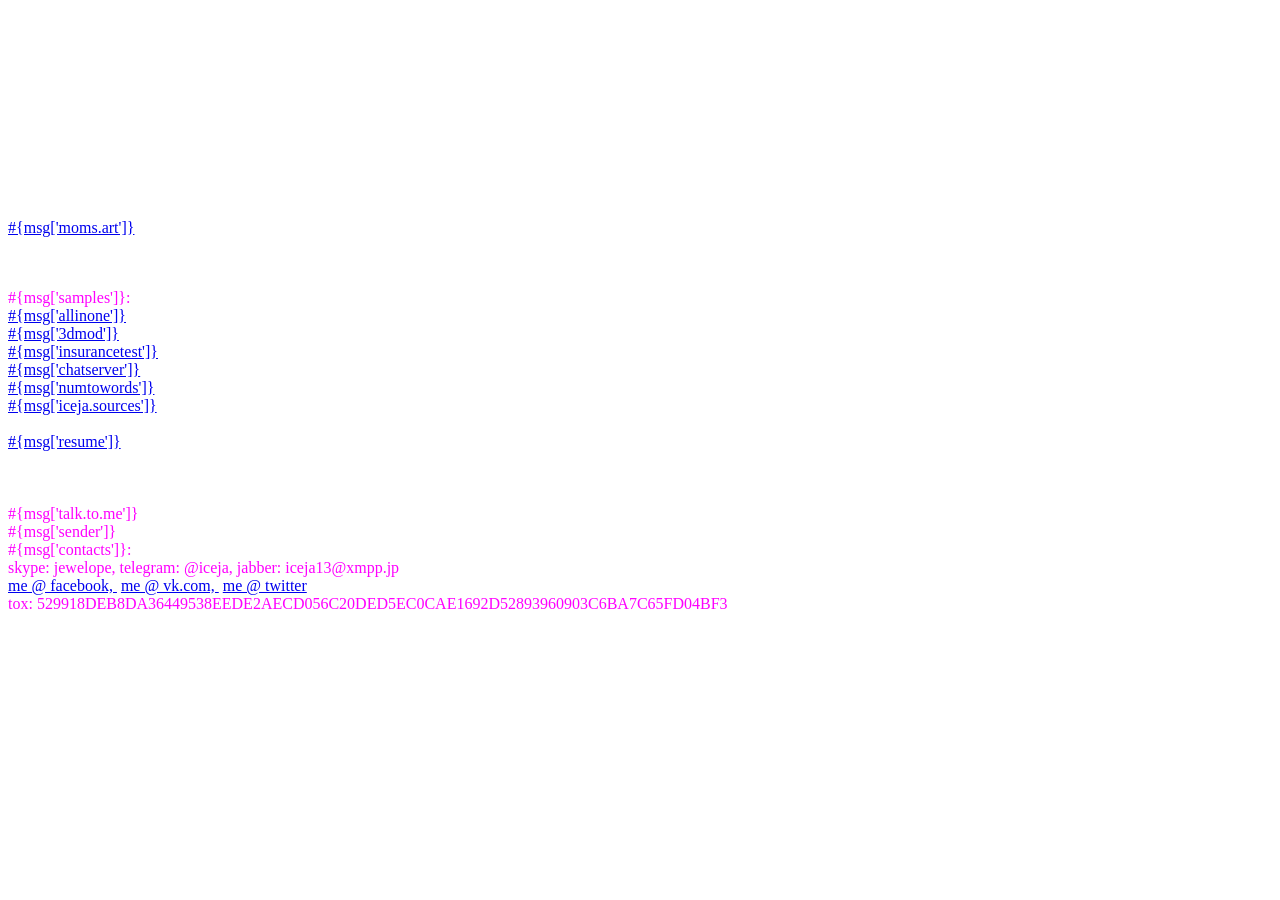
==== src/main/resources/templates/index.html @ edd2732f "adding internationalization" ====
<?xml version='1.0' encoding='UTF-8' ?>
<!DOCTYPE html PUBLIC "-//W3C//DTD XHTML 1.0 Transitional//EN"
        "http://www.w3.org/TR/xhtml1/DTD/xhtml1-transitional.dtd">
<html xmlns="http://www.w3.org/1999/xhtml"
      xmlns:th="http://www.thymeleaf.org"
      lang="en">
<head>
    <title>Ekaterina Ivanova</title>
    <link th:href="@{/css/main.css}" rel="stylesheet" />
    <link th:href="@{/css/table-style.css}" rel="stylesheet" />
    <link th:href="@{/css/lightbox.css}" rel="stylesheet" />
    <link th:href="@{/css/style.css}" rel="stylesheet" />

<!--    <h:outputStylesheet library="css" name="table-style.css"/>-->
<!--    <h:outputStylesheet library="css" name="lightbox.css"/>-->
<!--    <h:outputStylesheet library="css" name="demo.css"/>-->
<!--    <h:outputStylesheet library="css" name="style.css"/>-->
    <script type="text/javascript" th:src="@{/js/lightbox.js}"></script>
<!--    <h:outputScript library="js" name="lightbox.js"/>-->
    <script type="text/javascript" th:src="@{/js/lightbox.js}"></script>
<!--    <h:outputScript library="primefaces" name="jquery/jquery.js" target="head"/>-->
    <meta name="viewport" content="width=device-width, initial-scale=1"/>
    <meta charset="UTF-8"/>
    <meta http-equiv="X-UA-Compatible" content="IE=edge,chrome=1"/>

    <meta name="description" content="software development"/>
    <meta name="keywords" content="software development"/>
    <meta name="author" content="Ekaterina Ivanova"/>

</head>
<body >
    <div class="hero-wrapper">
        <div class="hero">
            <figure>
                <video autoplay="true" muted="true" loop="true" id="myVideo">
                    <source th:src="@{/dist/pflag_riped.mp4}" type="video/mp4"></source>
                    Your browser does not support HTML5 video.
                    <font style="color:#FF00FF;";>
                </video>
            </figure>
        </div>
    </div>

    <div class="parallax-wraper">
        <div class="navigation">
            <!--                <h1>МЕНЮ И НАВИГАЦИЯ</h1>-->
            <form style="text-align: right;">
                <th:button type="button" th:image="@{/dist/images/ru32x32.png}" onclick="window.location.replace('?lang=ru');"/>
<!--                <h:commandButton action="#{main.setLocale('ru_RU')}"-->
<!--                                 value="RUSSIAN" image="dist/images/ru32x32.png" style="color: white;"/>&nbsp;-->
<!--                <h:commandButton action="#{main.setLocale('en')}"-->
<!--                                 value="ENGLISH" image="dist/images/us32x32.png" style="color: white;"/>-->

            </form>
        </div>

        <div class="parallax">

            <div class="main1">

                <form>
                    <h3 th:text="#{greeting}"></h3>
                    <h:outputText value="#{msg['intro.text']}"/>

                </form>
                <h:form class="sendform1">

                    <br/><p><span class="p2"><a href="mom/web/index.html">#{msg['moms.art']}</a></span></p><br/>
                    <br/>#{msg['samples']}:<br/>
                    <span class="p2"><a
                            href="https://bitbucket.org/iva-nova-e-katerina/allinone/src/master/src/">#{msg['allinone']}</a></span><br/>
                    <span class="p2"><a
                            href="https://bitbucket.org/iva-nova-e-katerina/allinone/src/master/com/iceja/">#{msg['3dmod']}</a></span><br/>
                    <span class="p2"><a
                            href="https://bitbucket.org/iva-nova-e-katerina/insurance-test">#{msg['insurancetest']}</a></span><br/>
                    <span class="p2"><a
                            href="https://bitbucket.org/iva-nova-e-katerina/allinone/src/master/chatserver_v3/">#{msg['chatserver']}</a></span><br/>
                    <span class="p2"><a
                            href="https://github.com/iva-nova-e-katerina/AllSamples/tree/numbertowords">#{msg['numtowords']}</a></span><br/>
                    <span class="p2"><a
                            href="https://github.com/iva-nova-e-katerina/AllSamples/tree/numbertowords">#{msg['iceja.sources']}</a></span><br/>


                    <br/><span class="p2"><a href="#{msg['resume.link']}">#{msg['resume']}</a></span><br/>
                    <!--a href="dist/images/SCAN0004.JPG" data-lightbox="roadtrip">#{msg['diploma']} 1</a>
                    <a href="dist/images/SCAN0001.JPG" data-lightbox="roadtrip"> 2</a>
                    <a href="dist/images/SCAN0003.JPG" data-lightbox="roadtrip"> 3</a>
                    <a href="dist/images/SCAN0002.JPG" data-lightbox="roadtrip"> 4</a-->
                    <br/>
                    <br/>
                    <br/>
                    #{msg['talk.to.me']}
                    <br/>
                    <!--                        #{msg['sender']}<span><h:inputText value="#{main.sender}"></h:inputText></span><br/>-->
                    <!--                        &lt;!&ndash; #{msg['topic']}<h:inputText value=""><br/&ndash;&gt;-->
                    <!--                        <br/>-->


                    #{msg['sender']}<p:inputText id="email" required="true" label="email" size="13"
                                                 requiredMessage="#{msg['please.enter']}"
                                                 validatorMessage="#{msg['invalid.email']}"
                                                 value="#{main.sender}">

                    <f:validateRegex
                            pattern="^[_A-Za-z0-9-\+]+(\.[_A-Za-z0-9-]+)*@[A-Za-z0-9-]+(\.[A-Za-z0-9]+)*(\.[A-Za-z]{2,})$"/>

                </p:inputText>
                    <p:watermark for="email" value="#{msg['email.address']} *"/>
                    <p:message for="email"/>
                    <!--                        <br/>-->
                    <h:inputTextarea value="#{main.message}" cols="80" rows="18" class="almost1001"/>
                    <br/>
                    <h:commandButton value="#{msg['send.button']}" action="#{main.sendmessage()}"></h:commandButton>
                </h:form>
            </div>
        </div>

        <div class="footer">
            <div>
                #{msg['contacts']}:
            </div>
            <div>
                skype: jewelope, telegram: @iceja, jabber: iceja13@xmpp.jp <br/>
                <a href="https://www.facebook.com/soft600">me @ facebook, </a>&nbsp;<a
                    href="https://www.vk.com/sw_development">me @ vk.com, </a>&nbsp;<a
                    href="https://www.twitter.com/iceja13">me @ twitter</a><br/>
                tox: 529918DEB8DA36449538EEDE2AECD056C20DED5EC0CAE1692D52893960903C6BA7C65FD04BF3
            </div>
        </div>
    </div>
    <!--    <div class="basement">&bnsp;</div>-->



</body>
<script type="application/javascript">
    function ValidateEmail(mail) {
        if (/^\w+([\.-]?\w+)*@\w+([\.-]?\w+)*(\.\w{2,3})+$/.test(myForm.emailAddr.value)) {
            return (true)
        }
        alert("You have entered an invalid email address!")
        return (false)
    }
</script>
</html>
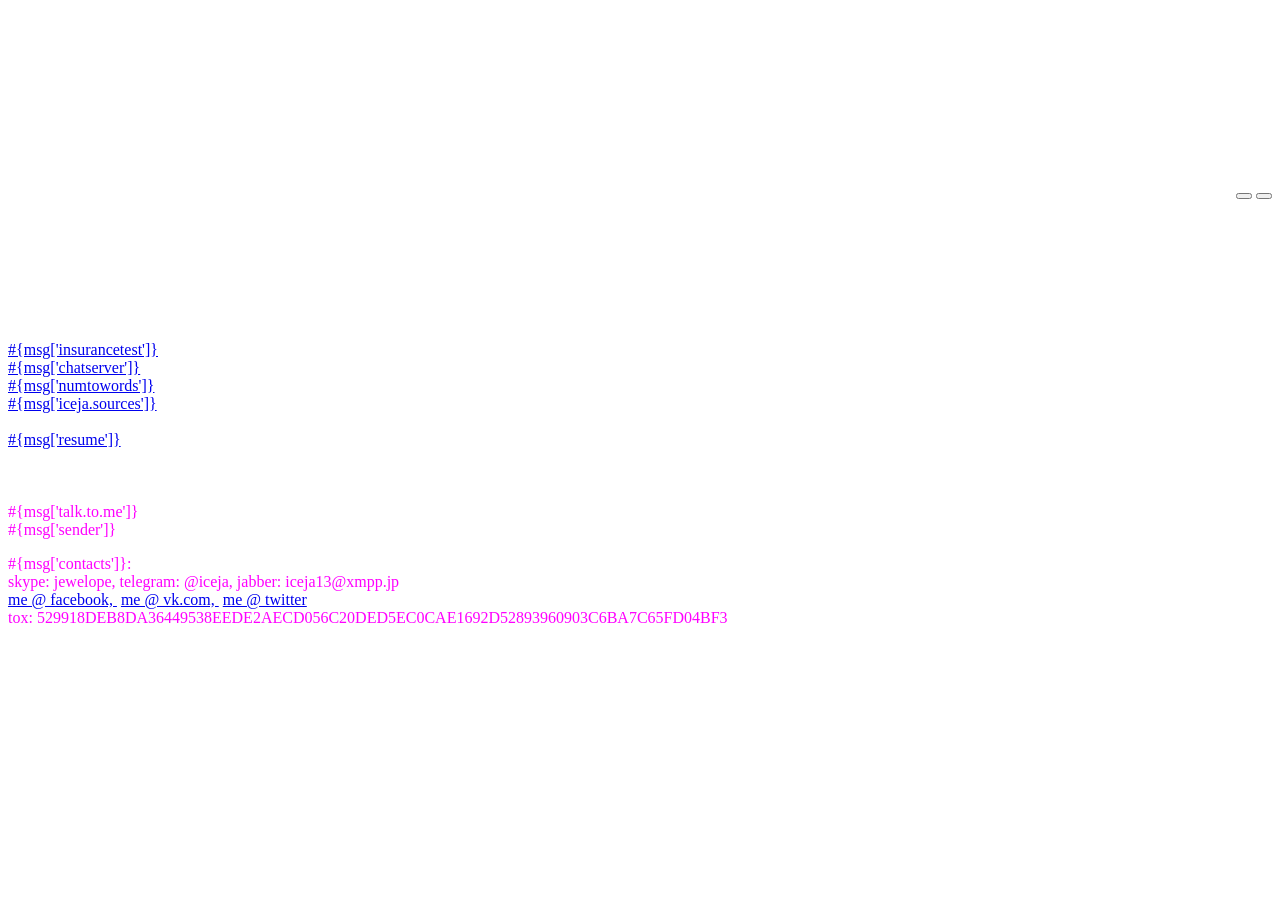
==== commit acef0f31: "monument to my mother" ====
--- a/src/main/resources/templates/index.html
+++ b/src/main/resources/templates/index.html
@@ -11,21 +11,15 @@
     <link th:href="@{/css/lightbox.css}" rel="stylesheet" />
     <link th:href="@{/css/style.css}" rel="stylesheet" />
 
-<!--    <h:outputStylesheet library="css" name="table-style.css"/>-->
-<!--    <h:outputStylesheet library="css" name="lightbox.css"/>-->
-<!--    <h:outputStylesheet library="css" name="demo.css"/>-->
-<!--    <h:outputStylesheet library="css" name="style.css"/>-->
     <script type="text/javascript" th:src="@{/js/lightbox.js}"></script>
-<!--    <h:outputScript library="js" name="lightbox.js"/>-->
     <script type="text/javascript" th:src="@{/js/lightbox.js}"></script>
-<!--    <h:outputScript library="primefaces" name="jquery/jquery.js" target="head"/>-->
     <meta name="viewport" content="width=device-width, initial-scale=1"/>
     <meta charset="UTF-8"/>
     <meta http-equiv="X-UA-Compatible" content="IE=edge,chrome=1"/>
 
     <meta name="description" content="software development"/>
     <meta name="keywords" content="software development"/>
-    <meta name="author" content="Ekaterina Ivanova"/>
+    <meta name="author" content="Catherine Ivanova"/>
 
 </head>
 <body >
@@ -45,12 +39,12 @@
         <div class="navigation">
             <!--                <h1>МЕНЮ И НАВИГАЦИЯ</h1>-->
             <form style="text-align: right;">
-                <th:button type="button" th:image="@{/dist/images/ru32x32.png}" onclick="window.location.replace('?lang=ru');"/>
-<!--                <h:commandButton action="#{main.setLocale('ru_RU')}"-->
-<!--                                 value="RUSSIAN" image="dist/images/ru32x32.png" style="color: white;"/>&nbsp;-->
-<!--                <h:commandButton action="#{main.setLocale('en')}"-->
-<!--                                 value="ENGLISH" image="dist/images/us32x32.png" style="color: white;"/>-->
-
+                <button type="button" onclick="window.location.replace('?lang=ru');">
+                    <img th:src="@{/dist/images/ru32x32.png}" />
+                </button>
+                <button type="button" onclick="window.location.replace('?lang=en');">
+                    <img th:src="@{/dist/images/us32x32.png}" />
+                </button>
             </form>
         </div>
 
@@ -60,17 +54,17 @@
 
                 <form>
                     <h3 th:text="#{greeting}"></h3>
-                    <h:outputText value="#{msg['intro.text']}"/>
+                    <p th:text="#{intro.text}"/>
 
                 </form>
-                <h:form class="sendform1">
+                <form class="sendform1">
 
-                    <br/><p><span class="p2"><a href="mom/web/index.html">#{msg['moms.art']}</a></span></p><br/>
-                    <br/>#{msg['samples']}:<br/>
+                    <br/><p><span class="p2"><a href="mom/web/index.html" th:text="#{moms.art}"></a></span></p><br/>
+                    <br/><p th:text="#{samples}"/><br/>
                     <span class="p2"><a
-                            href="https://bitbucket.org/iva-nova-e-katerina/allinone/src/master/src/">#{msg['allinone']}</a></span><br/>
-                    <span class="p2"><a
-                            href="https://bitbucket.org/iva-nova-e-katerina/allinone/src/master/com/iceja/">#{msg['3dmod']}</a></span><br/>
+                            href="https://github.com/iva-nova-e-katerina/CachingObjects" th:text="#{allinone}"></a></span><br/>
+<!--                    <span class="p2"><a-->
+<!--                            href="https://bitbucket.org/iva-nova-e-katerina/allinone/src/master/com/iceja/">#{msg['3dmod']}</a></span><br/>-->
                     <span class="p2"><a
                             href="https://bitbucket.org/iva-nova-e-katerina/insurance-test">#{msg['insurancetest']}</a></span><br/>
                     <span class="p2"><a
@@ -111,7 +105,7 @@
                     <h:inputTextarea value="#{main.message}" cols="80" rows="18" class="almost1001"/>
                     <br/>
                     <h:commandButton value="#{msg['send.button']}" action="#{main.sendmessage()}"></h:commandButton>
-                </h:form>
+                </form>
             </div>
         </div>
 
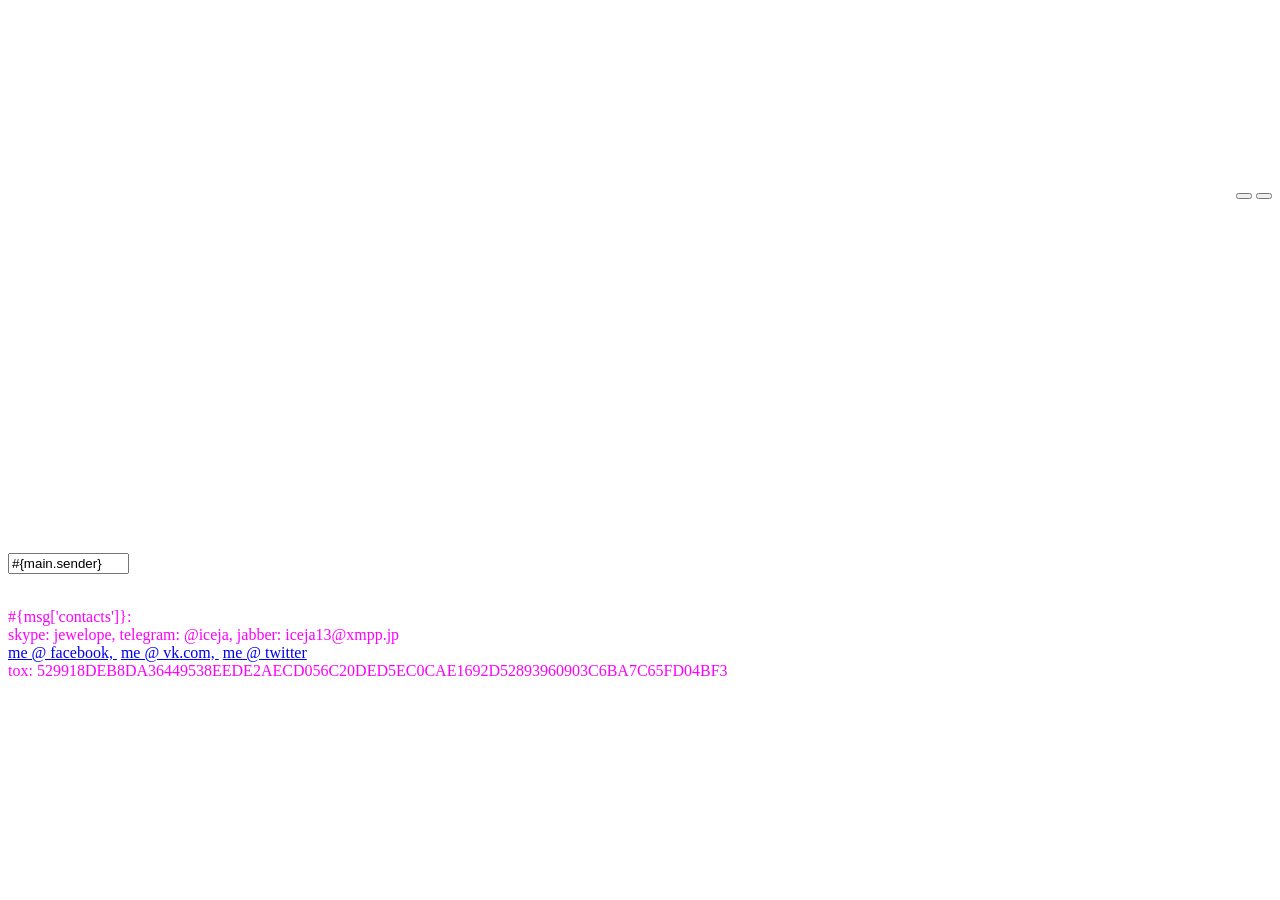
==== commit d48fd2ca: "adding projects" ====
--- a/src/main/resources/templates/index.html
+++ b/src/main/resources/templates/index.html
@@ -5,7 +5,7 @@
       xmlns:th="http://www.thymeleaf.org"
       lang="en">
 <head>
-    <title>Ekaterina Ivanova</title>
+    <title>Catherine Ivanova</title>
     <link th:href="@{/css/main.css}" rel="stylesheet" />
     <link th:href="@{/css/table-style.css}" rel="stylesheet" />
     <link th:href="@{/css/lightbox.css}" rel="stylesheet" />
@@ -66,35 +66,26 @@
 <!--                    <span class="p2"><a-->
 <!--                            href="https://bitbucket.org/iva-nova-e-katerina/allinone/src/master/com/iceja/">#{msg['3dmod']}</a></span><br/>-->
                     <span class="p2"><a
-                            href="https://bitbucket.org/iva-nova-e-katerina/insurance-test">#{msg['insurancetest']}</a></span><br/>
+                            href="https://github.com/iva-nova-e-katerina/insurance-test" th:text="#{insurancetest}"></a></span><br/>
                     <span class="p2"><a
-                            href="https://bitbucket.org/iva-nova-e-katerina/allinone/src/master/chatserver_v3/">#{msg['chatserver']}</a></span><br/>
+                            href="https://github.com/iva-nova-e-katerina/chatserver" th:text="#{chatserver}"></a></span><br/>
                     <span class="p2"><a
-                            href="https://github.com/iva-nova-e-katerina/AllSamples/tree/numbertowords">#{msg['numtowords']}</a></span><br/>
+                            href="https://github.com/iva-nova-e-katerina/numbertowords"  th:text="#{numtowords}"></a></span><br/>
                     <span class="p2"><a
-                            href="https://github.com/iva-nova-e-katerina/AllSamples/tree/numbertowords">#{msg['iceja.sources']}</a></span><br/>
+                            href="https://github.com/iva-nova-e-katerina/mysite_v2" th:text="#{iceja.sources}"></a></span><br/>
 
 
-                    <br/><span class="p2"><a href="#{msg['resume.link']}">#{msg['resume']}</a></span><br/>
-                    <!--a href="dist/images/SCAN0004.JPG" data-lightbox="roadtrip">#{msg['diploma']} 1</a>
-                    <a href="dist/images/SCAN0001.JPG" data-lightbox="roadtrip"> 2</a>
-                    <a href="dist/images/SCAN0003.JPG" data-lightbox="roadtrip"> 3</a>
-                    <a href="dist/images/SCAN0002.JPG" data-lightbox="roadtrip"> 4</a-->
+                    <br/><span class="p2"><a th:href="#{resume.link}" th:text="#{resume}"></a></span><br/>
+
                     <br/>
                     <br/>
                     <br/>
-                    #{msg['talk.to.me']}
+                    <p th:text="#{talk.to.me'}"></p>
                     <br/>
-                    <!--                        #{msg['sender']}<span><h:inputText value="#{main.sender}"></h:inputText></span><br/>-->
-                    <!--                        &lt;!&ndash; #{msg['topic']}<h:inputText value=""><br/&ndash;&gt;-->
-                    <!--                        <br/>-->
-
-
-                    #{msg['sender']}<p:inputText id="email" required="true" label="email" size="13"
+                    <p th:text="#{sender}"><input id="email" required="true" label="email" size="13"
                                                  requiredMessage="#{msg['please.enter']}"
                                                  validatorMessage="#{msg['invalid.email']}"
-                                                 value="#{main.sender}">
-
+                                                 value="#{main.sender}"></p>
                     <f:validateRegex
                             pattern="^[_A-Za-z0-9-\+]+(\.[_A-Za-z0-9-]+)*@[A-Za-z0-9-]+(\.[A-Za-z0-9]+)*(\.[A-Za-z]{2,})$"/>
 
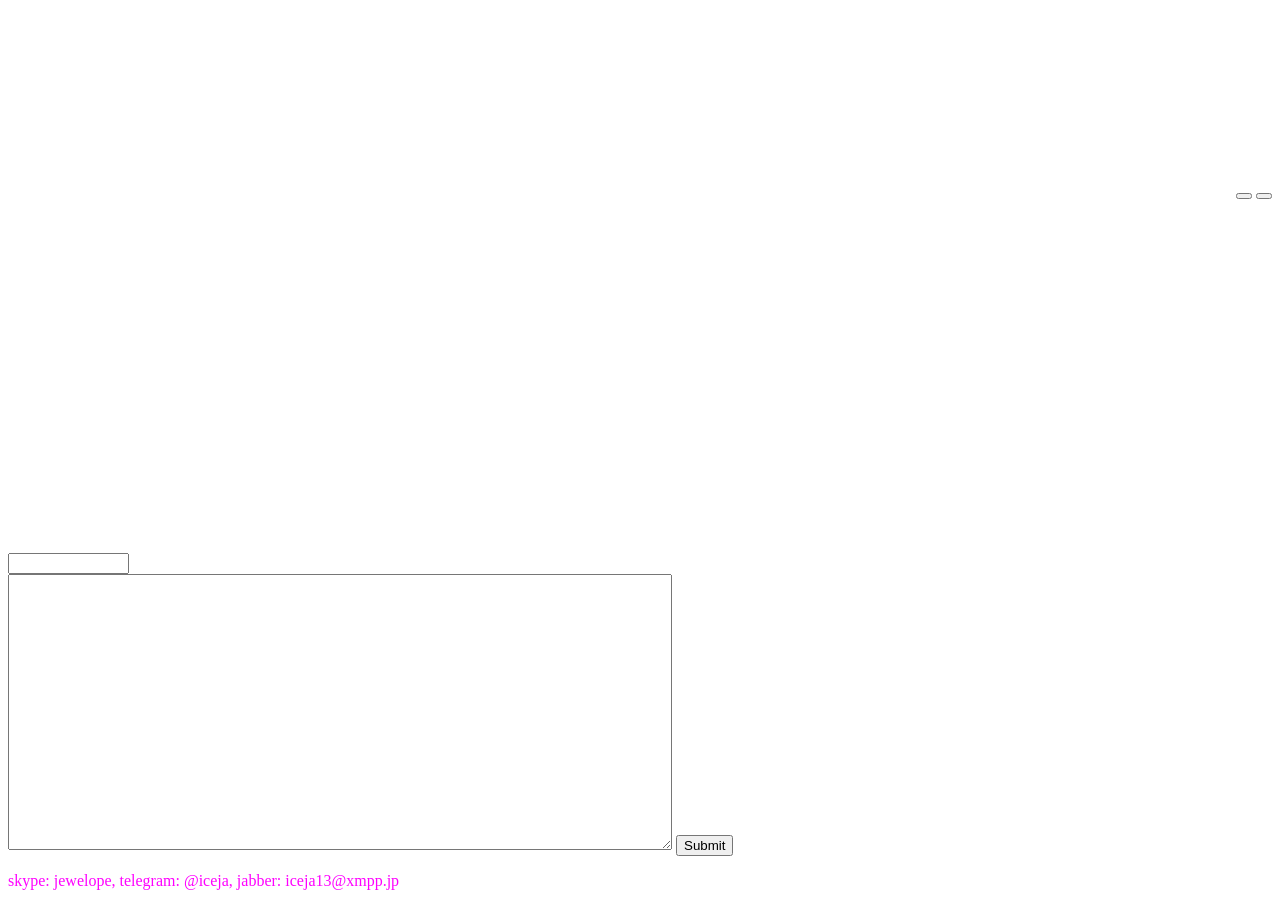
==== commit f7a328b0: "some minor changes" ====
--- a/src/main/resources/templates/index.html
+++ b/src/main/resources/templates/index.html
@@ -80,36 +80,39 @@
                     <br/>
                     <br/>
                     <br/>
-                    <p th:text="#{talk.to.me'}"></p>
+                    <p th:text="#{talk.to.me}"></p>
                     <br/>
-                    <p th:text="#{sender}"><input id="email" required="true" label="email" size="13"
-                                                 requiredMessage="#{msg['please.enter']}"
-                                                 validatorMessage="#{msg['invalid.email']}"
-                                                 value="#{main.sender}"></p>
-                    <f:validateRegex
-                            pattern="^[_A-Za-z0-9-\+]+(\.[_A-Za-z0-9-]+)*@[A-Za-z0-9-]+(\.[A-Za-z0-9]+)*(\.[A-Za-z]{2,})$"/>
+                    <p th:text="#{sender}"></p><input size="13" type="text" th:field="*{sender}" /><br/>
+                    <textarea cols="80" rows="18" class="almost1001" th:field="*{text}">
+                    </textarea>
+                    <input type="submit" onclick=""/>
 
-                </p:inputText>
-                    <p:watermark for="email" value="#{msg['email.address']} *"/>
-                    <p:message for="email"/>
-                    <!--                        <br/>-->
-                    <h:inputTextarea value="#{main.message}" cols="80" rows="18" class="almost1001"/>
-                    <br/>
-                    <h:commandButton value="#{msg['send.button']}" action="#{main.sendmessage()}"></h:commandButton>
+<!--                        <input id="email" required="true" label="email" size="13"-->
+<!--                                                 requiredMessage="#{msg['please.enter']}"-->
+<!--                                                 validatorMessage="#{msg['invalid.email']}"-->
+<!--                                                 value="#{main.sender}">-->
+<!--                    <f:validateRegex-->
+<!--                            pattern="^[_A-Za-z0-9-\+]+(\.[_A-Za-z0-9-]+)*@[A-Za-z0-9-]+(\.[A-Za-z0-9]+)*(\.[A-Za-z]{2,})$"/>-->
+
+<!--                </p:inputText>-->
+<!--                    <p:watermark for="email" value="#{msg['email.address']} *"/>-->
+<!--                    <p:message for="email"/>-->
+<!--                    &lt;!&ndash;                        <br/>&ndash;&gt;-->
+<!--                    <h:inputTextarea value="#{main.message}" cols="80" rows="18" class="almost1001"/>-->
+<!--                    <br/>-->
+<!--                    <h:commandButton value="#{msg['send.button']}" action="#{main.sendmessage()}"></h:commandButton>-->
                 </form>
             </div>
         </div>
 
         <div class="footer">
             <div>
-                #{msg['contacts']}:
+                <p th:text="#{contacts}"></p>
             </div>
             <div>
                 skype: jewelope, telegram: @iceja, jabber: iceja13@xmpp.jp <br/>
-                <a href="https://www.facebook.com/soft600">me @ facebook, </a>&nbsp;<a
-                    href="https://www.vk.com/sw_development">me @ vk.com, </a>&nbsp;<a
-                    href="https://www.twitter.com/iceja13">me @ twitter</a><br/>
-                tox: 529918DEB8DA36449538EEDE2AECD056C20DED5EC0CAE1692D52893960903C6BA7C65FD04BF3
+
+
             </div>
         </div>
     </div>
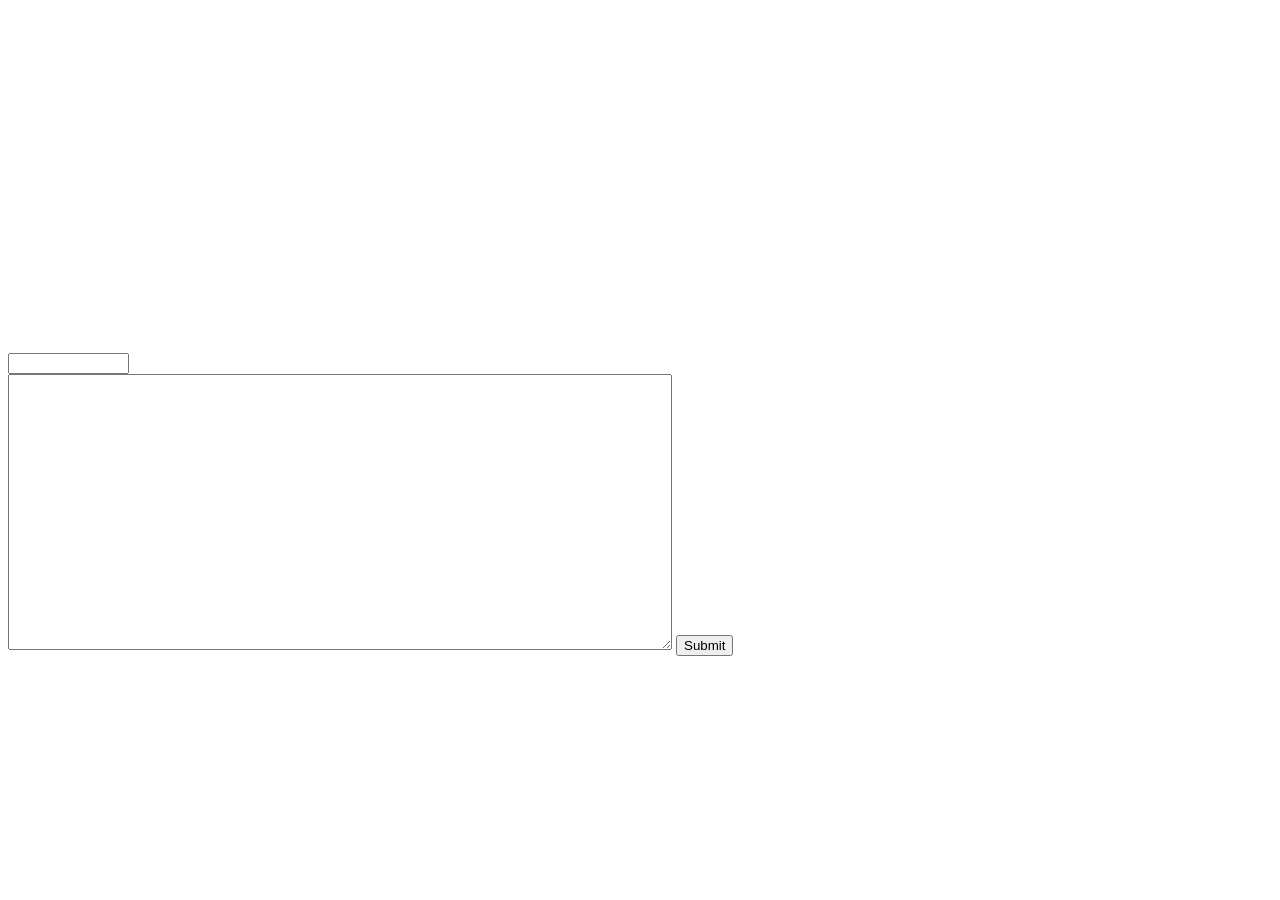
==== commit 58e0134d: "Front page splitted to several fragments" ====
--- a/src/main/resources/templates/index.html
+++ b/src/main/resources/templates/index.html
@@ -5,66 +5,23 @@
       xmlns:th="http://www.thymeleaf.org"
       lang="en">
 <head>
-    <title>Catherine Ivanova</title>
-    <link th:href="@{/css/main.css}" rel="stylesheet" />
-    <link th:href="@{/css/table-style.css}" rel="stylesheet" />
-    <link th:href="@{/css/lightbox.css}" rel="stylesheet" />
-    <link th:href="@{/css/style.css}" rel="stylesheet" />
-
-    <script type="text/javascript" th:src="@{/js/lightbox.js}"></script>
-    <script type="text/javascript" th:src="@{/js/lightbox.js}"></script>
-    <meta name="viewport" content="width=device-width, initial-scale=1"/>
-    <meta charset="UTF-8"/>
-    <meta http-equiv="X-UA-Compatible" content="IE=edge,chrome=1"/>
-
-    <meta name="description" content="software development"/>
-    <meta name="keywords" content="software development"/>
-    <meta name="author" content="Catherine Ivanova"/>
-
+    <head th:replace="header1 :: header1"> </head>
 </head>
 <body >
-    <div class="hero-wrapper">
-        <div class="hero">
-            <figure>
-                <video autoplay="true" muted="true" loop="true" id="myVideo">
-                    <source th:src="@{/dist/pflag_riped.mp4}" type="video/mp4"></source>
-                    Your browser does not support HTML5 video.
-                    <font style="color:#FF00FF;";>
-                </video>
-            </figure>
-        </div>
-    </div>
-
+    <div th:replace="header-video :: header-video"> </div>
     <div class="parallax-wraper">
-        <div class="navigation">
-            <!--                <h1>МЕНЮ И НАВИГАЦИЯ</h1>-->
-            <form style="text-align: right;">
-                <button type="button" onclick="window.location.replace('?lang=ru');">
-                    <img th:src="@{/dist/images/ru32x32.png}" />
-                </button>
-                <button type="button" onclick="window.location.replace('?lang=en');">
-                    <img th:src="@{/dist/images/us32x32.png}" />
-                </button>
-            </form>
-        </div>
-
+        <div th:replace="header-buttons :: header-buttons"> </div>
         <div class="parallax">
-
             <div class="main1">
-
                 <form>
                     <h3 th:text="#{greeting}"></h3>
                     <p th:text="#{intro.text}"/>
-
                 </form>
                 <form class="sendform1">
-
                     <br/><p><span class="p2"><a href="mom/web/index.html" th:text="#{moms.art}"></a></span></p><br/>
                     <br/><p th:text="#{samples}"/><br/>
                     <span class="p2"><a
                             href="https://github.com/iva-nova-e-katerina/CachingObjects" th:text="#{allinone}"></a></span><br/>
-<!--                    <span class="p2"><a-->
-<!--                            href="https://bitbucket.org/iva-nova-e-katerina/allinone/src/master/com/iceja/">#{msg['3dmod']}</a></span><br/>-->
                     <span class="p2"><a
                             href="https://github.com/iva-nova-e-katerina/insurance-test" th:text="#{insurancetest}"></a></span><br/>
                     <span class="p2"><a
@@ -73,10 +30,7 @@
                             href="https://github.com/iva-nova-e-katerina/numbertowords"  th:text="#{numtowords}"></a></span><br/>
                     <span class="p2"><a
                             href="https://github.com/iva-nova-e-katerina/mysite_v2" th:text="#{iceja.sources}"></a></span><br/>
-
-
                     <br/><span class="p2"><a th:href="#{resume.link}" th:text="#{resume}"></a></span><br/>
-
                     <br/>
                     <br/>
                     <br/>
@@ -104,22 +58,8 @@
                 </form>
             </div>
         </div>
-
-        <div class="footer">
-            <div>
-                <p th:text="#{contacts}"></p>
-            </div>
-            <div>
-                skype: jewelope, telegram: @iceja, jabber: iceja13@xmpp.jp <br/>
-
-
-            </div>
-        </div>
+        <div th:replace="footer :: footer"> </div>
     </div>
-    <!--    <div class="basement">&bnsp;</div>-->
-
-
-
 </body>
 <script type="application/javascript">
     function ValidateEmail(mail) {
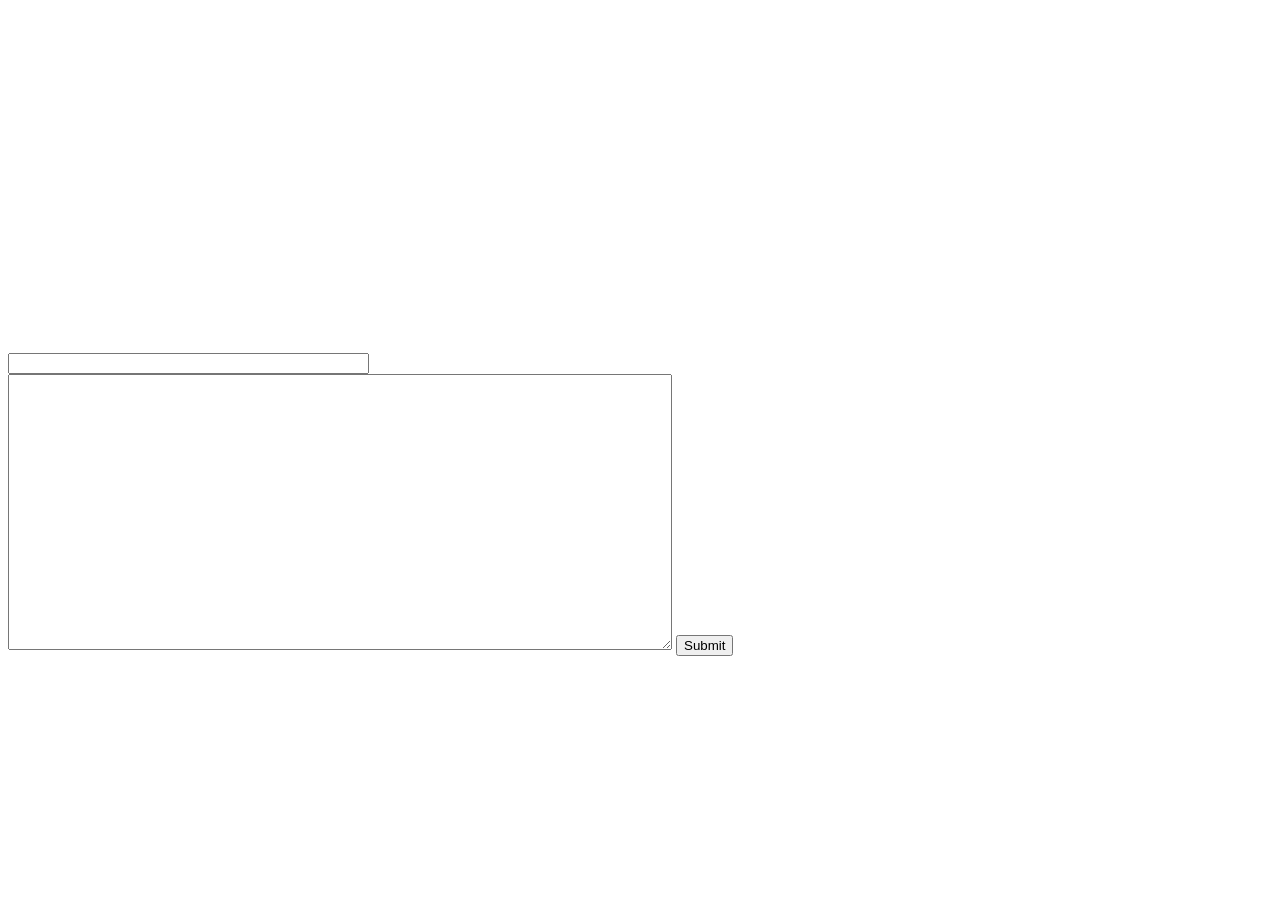
==== commit 761e86de: "validation attempt" ====
--- a/src/main/resources/templates/index.html
+++ b/src/main/resources/templates/index.html
@@ -17,7 +17,7 @@
                     <h3 th:text="#{greeting}"></h3>
                     <p th:text="#{intro.text}"/>
                 </form>
-                <form class="sendform1">
+                <form class="sendform1" method="POST">
                     <br/><p><span class="p2"><a href="mom/web/index.html" th:text="#{moms.art}"></a></span></p><br/>
                     <br/><p th:text="#{samples}"/><br/>
                     <span class="p2"><a
@@ -36,7 +36,7 @@
                     <br/>
                     <p th:text="#{talk.to.me}"></p>
                     <br/>
-                    <p th:text="#{sender}"></p><input size="13" type="text" th:field="*{sender}" /><br/>
+                    <p th:text="#{sender}"></p><input size="43" type="text" th:field="*{sender}" /><br/>
                     <textarea cols="80" rows="18" class="almost1001" th:field="*{text}">
                     </textarea>
                     <input type="submit" onclick=""/>
@@ -58,7 +58,7 @@
                 </form>
             </div>
         </div>
-        <div th:replace="footer :: footer"> </div>
+        <div th:replace="footer :: footer2"> </div>
     </div>
 </body>
 <script type="application/javascript">
